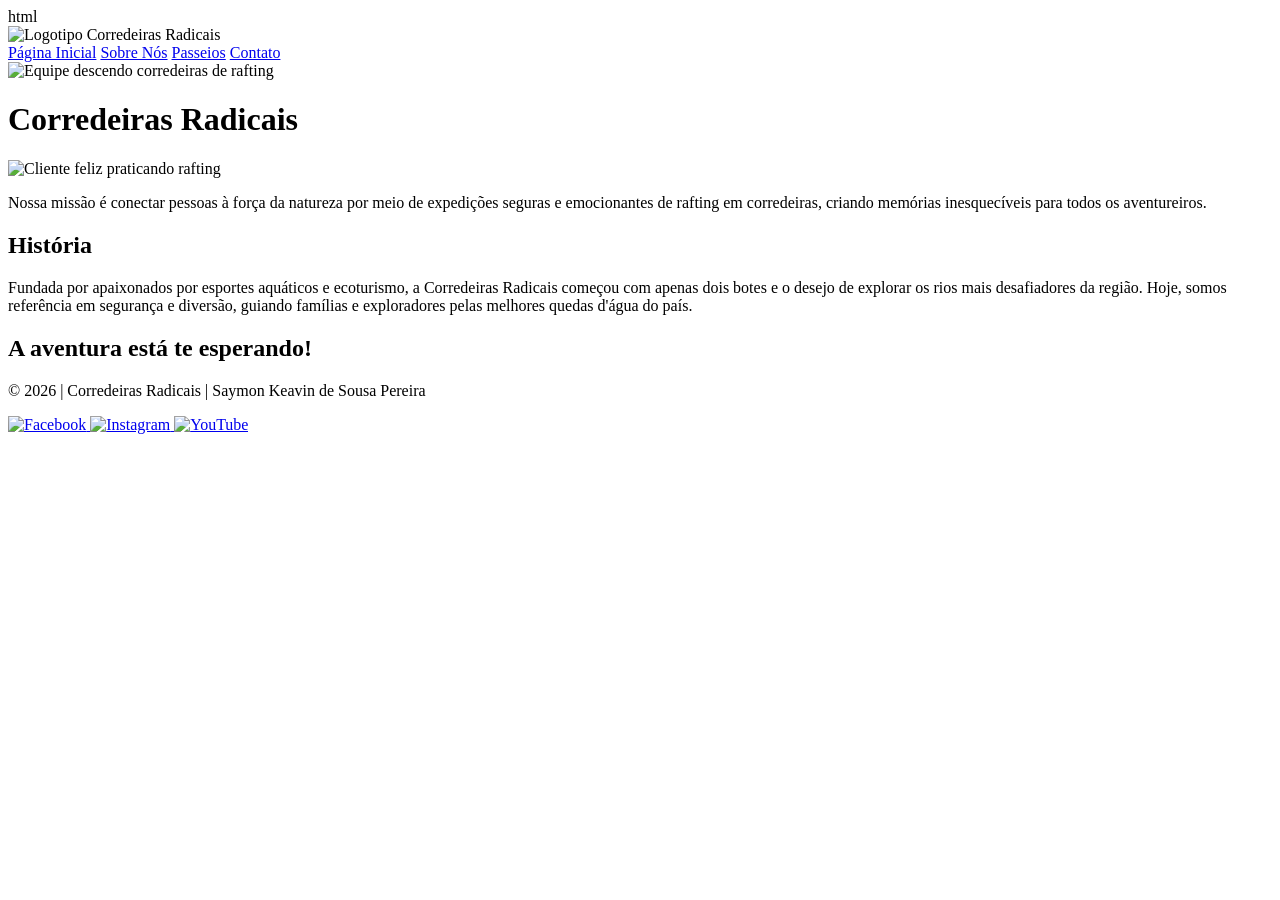
==== index.html @ c9524fa3 "oi" ====
html
<!DOCTYPE html>
<html lang="pt-BR">
<head>
    <meta charset="UTF-8">
    <meta name="viewport" content="width=device-width, initial-scale=1.0">
    <title>Sobre Nós | Corredeiras Radicais</title>
    <meta name="description" content="Conheça a Corredeiras Radicais, sua empresa de rafting em águas brancas. Descubra nossa história, missão e prepare-se para a aventura.">
    <meta name="author" content="Saymon Keavin de Sousa Pereira">
    <link rel="stylesheet" href="estilos/rafting.css">
</head>
<body>

    <header>
        <img src="imagens/logo.png" alt="Logotipo Corredeiras Radicais">
        <nav>
            <a href="index.html">Página Inicial</a>
            <a href="sobre.html">Sobre Nós</a>
            <a href="passeios.html">Passeios</a>
            <a href="contato.html">Contato</a>
        </nav>
    </header>

    <main>
        <div class="hero">
            <img src="imagens/hero.jpg" alt="Equipe descendo corredeiras de rafting">
            <h1>Corredeiras Radicais</h1>
            <article>
                <img src="imagens/cliente-feliz.jpg" alt="Cliente feliz praticando rafting">
                <p>Nossa missão é conectar pessoas à força da natureza por meio de expedições seguras e emocionantes de rafting em corredeiras, criando memórias inesquecíveis para todos os aventureiros.</p>
            </article>
        </div>

        <section>
            <h2>História</h2>
            <p>Fundada por apaixonados por esportes aquáticos e ecoturismo, a Corredeiras Radicais começou com apenas dois botes e o desejo de explorar os rios mais desafiadores da região. Hoje, somos referência em segurança e diversão, guiando famílias e exploradores pelas melhores quedas d'água do país.</p>
        </section>

        <section>
            <h2>A aventura está te esperando!</h2>
            <!-- As imagens desta seção serão adicionadas na próxima tarefa -->
        </section>
    </main>

    <footer>
        <p>&copy; 2026 | Corredeiras Radicais | Saymon Keavin de Sousa Pereira</p>
        <nav class="redes-sociais">
            <a href="https://facebook.com" target="_blank">
                <img src="imagens/facebook.png" alt="Facebook">
            </a>
            <a href="https://instagram.com" target="_blank">
                <img src="imagens/instagram.png" alt="Instagram">
            </a>
            <a href="https://youtube.com" target="_blank">
                <img src="imagens/youtube.png" alt="YouTube">
            </a>
        </nav>
    </footer>

</body>
</html>
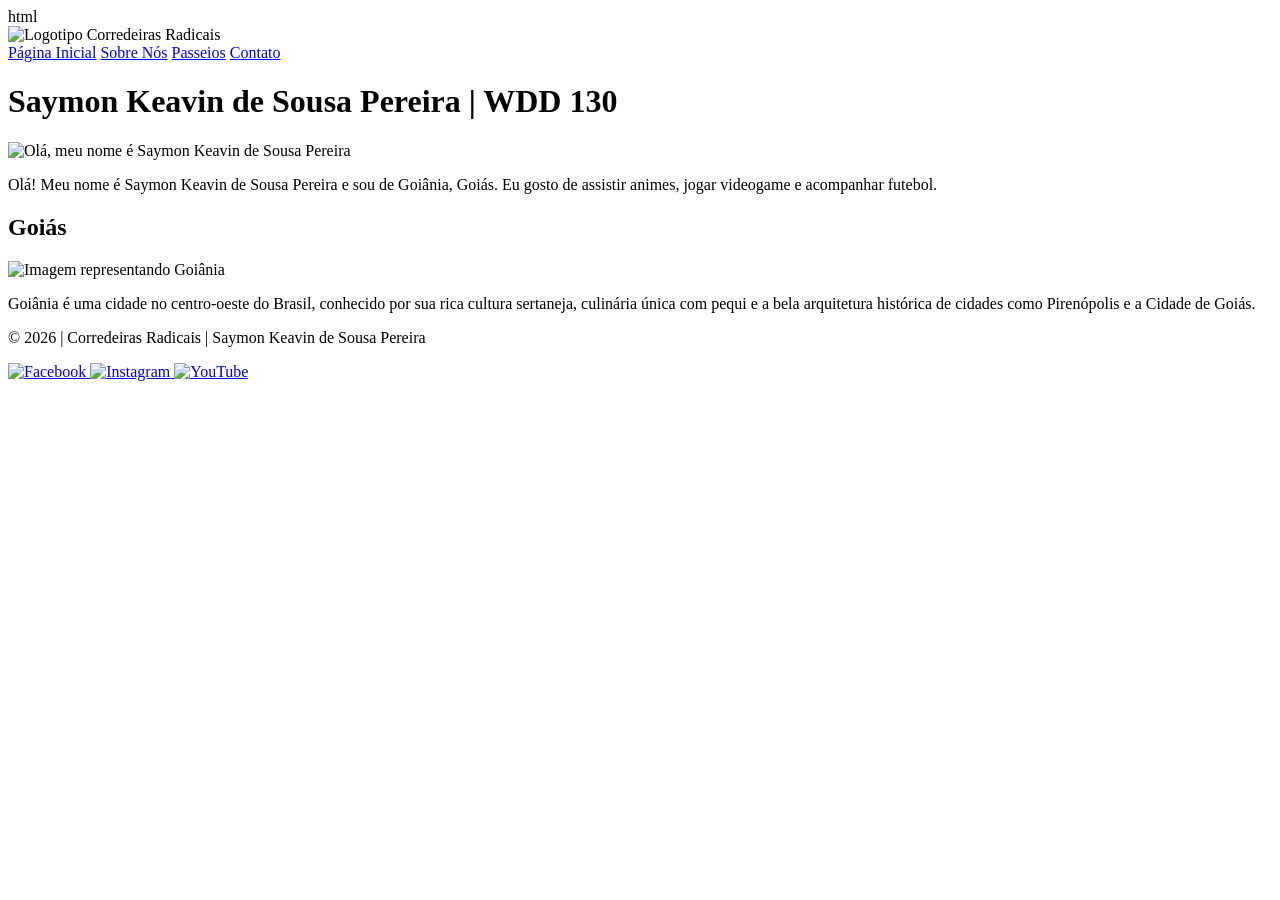
==== commit 3ba14a7d: "Merge branch 'main' into saymonkeavin1992-oss-patch-1" ====
--- a/index.html
+++ b/index.html
@@ -4,10 +4,14 @@
 <head>
     <meta charset="UTF-8">
     <meta name="viewport" content="width=device-width, initial-scale=1.0">
-    <title>Sobre Nós | Corredeiras Radicais</title>
-    <meta name="description" content="Conheça a Corredeiras Radicais, sua empresa de rafting em águas brancas. Descubra nossa história, missão e prepare-se para a aventura.">
+    <title>Saymon Keavin de Sousa Pereira | WDD 130</title>
+    
+   
+    <meta name="description" content="Página inicial de Saymon Keavin de Sousa Pereira para o curso WDD 130, apresentando meu perfil profissional, gostos pessoais e informações sobre Goiânia, Goiás.">
     <meta name="author" content="Saymon Keavin de Sousa Pereira">
-    <link rel="stylesheet" href="estilos/rafting.css">
+
+  
+    <link rel="stylesheet" href="estilos.css">
 </head>
 <body>
 
@@ -22,25 +26,16 @@
     </header>
 
     <main>
-        <div class="hero">
-            <img src="imagens/hero.jpg" alt="Equipe descendo corredeiras de rafting">
-            <h1>Corredeiras Radicais</h1>
-            <article>
-                <img src="imagens/cliente-feliz.jpg" alt="Cliente feliz praticando rafting">
-                <p>Nossa missão é conectar pessoas à força da natureza por meio de expedições seguras e emocionantes de rafting em corredeiras, criando memórias inesquecíveis para todos os aventureiros.</p>
-            </article>
-        </div>
+        <h1>Saymon Keavin de Sousa Pereira | WDD 130</h1>
+        <img src="imagens/perfil.jpg" alt="Olá, meu nome é Saymon Keavin de Sousa Pereira">
+        <p>Olá! Meu nome é Saymon Keavin de Sousa Pereira e sou de Goiânia, Goiás. Eu gosto de assistir animes, jogar videogame e acompanhar futebol.</p>
+    </main>
 
-        <section>
-            <h2>História</h2>
-            <p>Fundada por apaixonados por esportes aquáticos e ecoturismo, a Corredeiras Radicais começou com apenas dois botes e o desejo de explorar os rios mais desafiadores da região. Hoje, somos referência em segurança e diversão, guiando famílias e exploradores pelas melhores quedas d'água do país.</p>
-        </section>
-
-        <section>
-            <h2>A aventura está te esperando!</h2>
-            <!-- As imagens desta seção serão adicionadas na próxima tarefa -->
-        </section>
-    </main>
+    <aside>
+        <h2>Goiás</h2>
+        <img src="imagens/goiania.jpg" alt="Imagem representando Goiânia">
+        <p>Goiânia é uma cidade no centro-oeste do Brasil, conhecido por sua rica cultura sertaneja, culinária única com pequi e a bela arquitetura histórica de cidades como Pirenópolis e a Cidade de Goiás.</p>
+    </aside>
 
     <footer>
         <p>&copy; 2026 | Corredeiras Radicais | Saymon Keavin de Sousa Pereira</p>
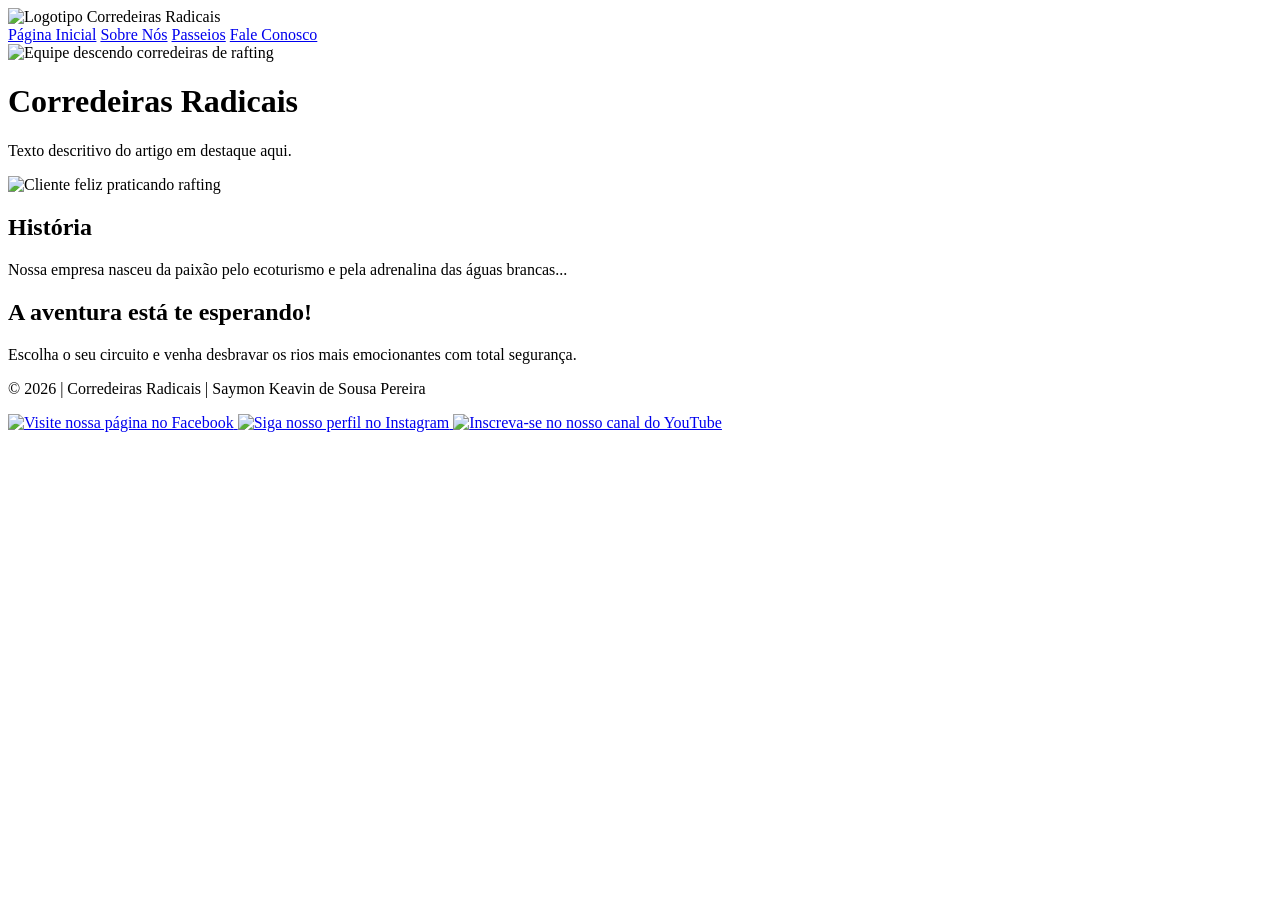
==== commit 408525e5: "Revise index.html content and structure Updated content and structure of the index.html file, includ" ====
--- a/index.html
+++ b/index.html
@@ -1,17 +1,12 @@
-html
 <!DOCTYPE html>
 <html lang="pt-BR">
 <head>
     <meta charset="UTF-8">
     <meta name="viewport" content="width=device-width, initial-scale=1.0">
-    <title>Saymon Keavin de Sousa Pereira | WDD 130</title>
-    
-   
-    <meta name="description" content="Página inicial de Saymon Keavin de Sousa Pereira para o curso WDD 130, apresentando meu perfil profissional, gostos pessoais e informações sobre Goiânia, Goiás.">
+    <title>Sobre Nós | Corredeiras Radicais</title>
+    <meta name="description" content="Conheça a Corredeiras Radicais, sua empresa de rafting em águas brancas. Descubra nossa história, missão e prepare-se para a aventura.">
     <meta name="author" content="Saymon Keavin de Sousa Pereira">
-
-  
-    <link rel="stylesheet" href="estilos.css">
+    <link rel="stylesheet" href="estilos/rafting.css">
 </head>
 <body>
 
@@ -21,36 +16,45 @@
             <a href="index.html">Página Inicial</a>
             <a href="sobre.html">Sobre Nós</a>
             <a href="passeios.html">Passeios</a>
-            <a href="contato.html">Contato</a>
+            <a href="contato.html">Fale Conosco</a>
         </nav>
     </header>
 
     <main>
-        <h1>Saymon Keavin de Sousa Pereira | WDD 130</h1>
-        <img src="imagens/perfil.jpg" alt="Olá, meu nome é Saymon Keavin de Sousa Pereira">
-        <p>Olá! Meu nome é Saymon Keavin de Sousa Pereira e sou de Goiânia, Goiás. Eu gosto de assistir animes, jogar videogame e acompanhar futebol.</p>
+        <div class="hero">
+            <img src="imagens/hero.jpg" alt="Equipe descendo corredeiras de rafting">
+            <h1>Corredeiras Radicais</h1>
+            <article>
+                <p>Texto descritivo do artigo em destaque aqui.</p>
+                <img src="imagens/cliente-feliz.jpg" alt="Cliente feliz praticando rafting">
+            </article>
+        </div>
+
+        <section>
+            <h2>História</h2>
+            <p>Nossa empresa nasceu da paixão pelo ecoturismo e pela adrenalina das águas brancas...</p>
+        </section>
+
+        <section>
+            <h2>A aventura está te esperando!</h2>
+            <p>Escolha o seu circuito e venha desbravar os rios mais emocionantes com total segurança.</p>
+        </section>
     </main>
 
-    <aside>
-        <h2>Goiás</h2>
-        <img src="imagens/goiania.jpg" alt="Imagem representando Goiânia">
-        <p>Goiânia é uma cidade no centro-oeste do Brasil, conhecido por sua rica cultura sertaneja, culinária única com pequi e a bela arquitetura histórica de cidades como Pirenópolis e a Cidade de Goiás.</p>
-    </aside>
-
     <footer>
-        <p>&copy; 2026 | Corredeiras Radicais | Saymon Keavin de Sousa Pereira</p>
+        <p>© 2026 | Corredeiras Radicais | Saymon Keavin de Sousa Pereira</p>
         <nav class="redes-sociais">
             <a href="https://facebook.com" target="_blank">
-                <img src="imagens/facebook.png" alt="Facebook">
+                <img src="imagens/facebook.png" alt="Visite nossa página no Facebook">
             </a>
             <a href="https://instagram.com" target="_blank">
-                <img src="imagens/instagram.png" alt="Instagram">
+                <img src="imagens/instagram.png" alt="Siga nosso perfil no Instagram">
             </a>
             <a href="https://youtube.com" target="_blank">
-                <img src="imagens/youtube.png" alt="YouTube">
+                <img src="imagens/youtube.png" alt="Inscreva-se no nosso canal do YouTube">
             </a>
         </nav>
     </footer>
 
 </body>
-</html>+</html>
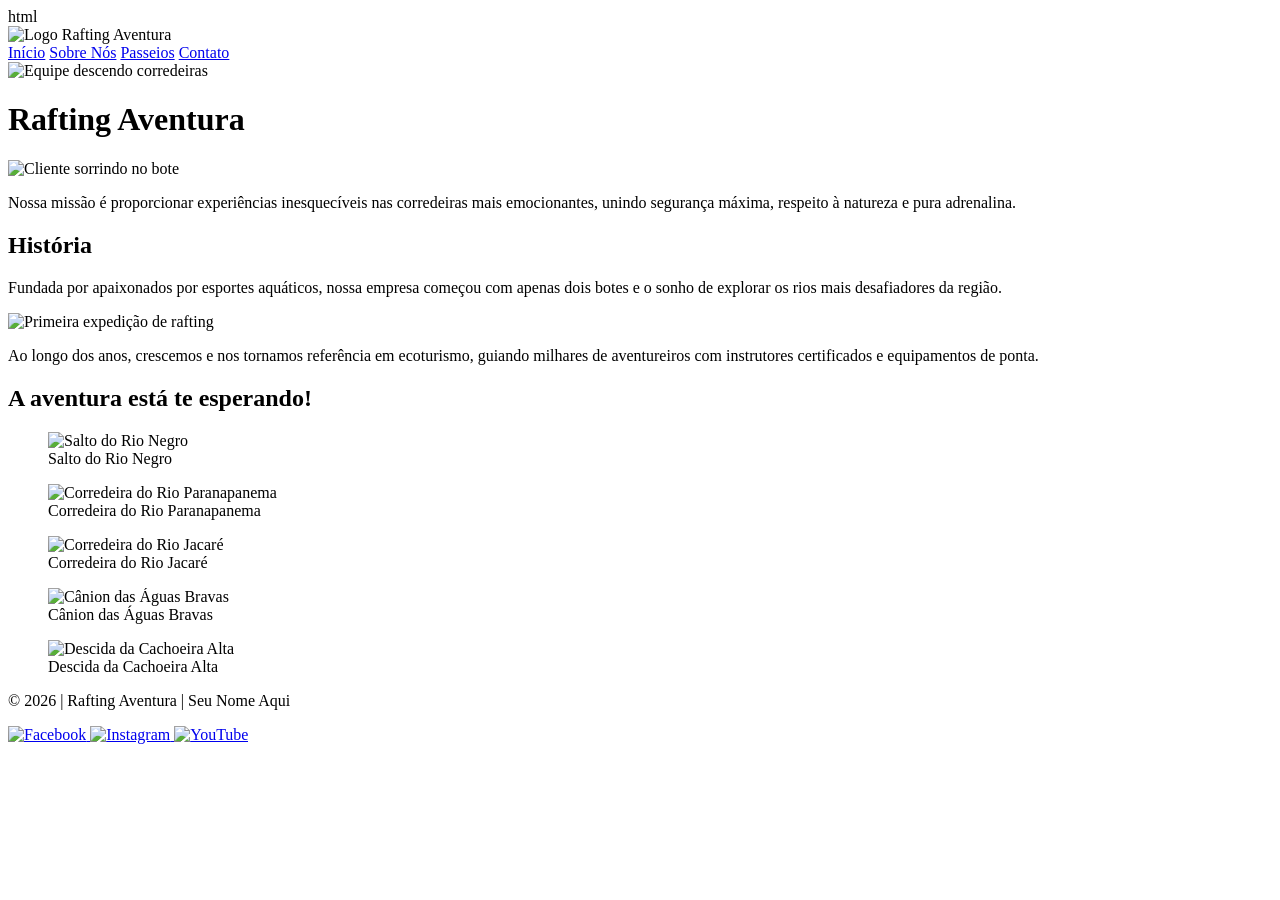
==== commit 8c43a911: "Revise index.html for branding and content updates Updated the website content and branding from 'Co" ====
--- a/index.html
+++ b/index.html
@@ -1,60 +1,85 @@
+html
 <!DOCTYPE html>
-<html lang="pt-BR">
+<html lang="pt-br">
+
 <head>
     <meta charset="UTF-8">
     <meta name="viewport" content="width=device-width, initial-scale=1.0">
-    <title>Sobre Nós | Corredeiras Radicais</title>
-    <meta name="description" content="Conheça a Corredeiras Radicais, sua empresa de rafting em águas brancas. Descubra nossa história, missão e prepare-se para a aventura.">
-    <meta name="author" content="Saymon Keavin de Sousa Pereira">
+    <title>Sobre Nós | Rafting Aventura</title>
     <link rel="stylesheet" href="estilos/rafting.css">
 </head>
+
 <body>
-
     <header>
-        <img src="imagens/logo.png" alt="Logotipo Corredeiras Radicais">
+        <img src="imagens/logo.png" alt="Logo Rafting Aventura">
         <nav>
-            <a href="index.html">Página Inicial</a>
+            <a href="index.html">Início</a>
             <a href="sobre.html">Sobre Nós</a>
             <a href="passeios.html">Passeios</a>
-            <a href="contato.html">Fale Conosco</a>
+            <a href="contato.html">Contato</a>
         </nav>
     </header>
 
     <main>
         <div class="hero">
-            <img src="imagens/hero.jpg" alt="Equipe descendo corredeiras de rafting">
-            <h1>Corredeiras Radicais</h1>
+            <img src="imagens/hero.jpg" alt="Equipe descendo corredeiras">
+            <h1>Rafting Aventura</h1>
             <article>
-                <p>Texto descritivo do artigo em destaque aqui.</p>
-                <img src="imagens/cliente-feliz.jpg" alt="Cliente feliz praticando rafting">
+                <img src="imagens/cliente-feliz.jpg" alt="Cliente sorrindo no bote">
+                <p>Nossa missão é proporcionar experiências inesquecíveis nas corredeiras mais emocionantes, unindo segurança máxima, respeito à natureza e pura adrenalina.</p>
             </article>
         </div>
 
-        <section>
+        <section class="historia">
             <h2>História</h2>
-            <p>Nossa empresa nasceu da paixão pelo ecoturismo e pela adrenalina das águas brancas...</p>
+            <div class="historia-conteudo">
+                <p>Fundada por apaixonados por esportes aquáticos, nossa empresa começou com apenas dois botes e o sonho de explorar os rios mais desafiadores da região.</p>
+                <img src="imagens/historia.jpg" alt="Primeira expedição de rafting">
+                <p>Ao longo dos anos, crescemos e nos tornamos referência em ecoturismo, guiando milhares de aventureiros com instrutores certificados e equipamentos de ponta.</p>
+            </div>
         </section>
 
-        <section>
+        <section class="aventura">
             <h2>A aventura está te esperando!</h2>
-            <p>Escolha o seu circuito e venha desbravar os rios mais emocionantes com total segurança.</p>
+            <div class="galeria-aventuras">
+                <figure>
+                    <img src="imagens/aventura1.jpg" alt="Salto do Rio Negro">
+                    <figcaption>Salto do Rio Negro</figcaption>
+                </figure>
+                <figure>
+                    <img src="imagens/aventura2.jpg" alt="Corredeira do Rio Paranapanema">
+                    <figcaption>Corredeira do Rio Paranapanema</figcaption>
+                </figure>
+                <figure>
+                    <img src="imagens/aventura3.jpg" alt="Corredeira do Rio Jacaré">
+                    <figcaption>Corredeira do Rio Jacaré</figcaption>
+                </figure>
+                <figure>
+                    <img src="imagens/aventura4.jpg" alt="Cânion das Águas Bravas">
+                    <figcaption>Cânion das Águas Bravas</figcaption>
+                </figure>
+                <figure>
+                    <img src="imagens/aventura5.jpg" alt="Descida da Cachoeira Alta">
+                    <figcaption>Descida da Cachoeira Alta</figcaption>
+                </figure>
+            </div>
         </section>
     </main>
 
     <footer>
-        <p>© 2026 | Corredeiras Radicais | Saymon Keavin de Sousa Pereira</p>
+        <p>&copy; 2026 | Rafting Aventura | Seu Nome Aqui</p>
         <nav class="redes-sociais">
             <a href="https://facebook.com" target="_blank">
-                <img src="imagens/facebook.png" alt="Visite nossa página no Facebook">
+                <img src="imagens/facebook.svg" alt="Facebook">
             </a>
             <a href="https://instagram.com" target="_blank">
-                <img src="imagens/instagram.png" alt="Siga nosso perfil no Instagram">
+                <img src="imagens/instagram.svg" alt="Instagram">
             </a>
             <a href="https://youtube.com" target="_blank">
-                <img src="imagens/youtube.png" alt="Inscreva-se no nosso canal do YouTube">
+                <img src="imagens/youtube.svg" alt="YouTube">
             </a>
         </nav>
     </footer>
+</body>
 
-</body>
 </html>
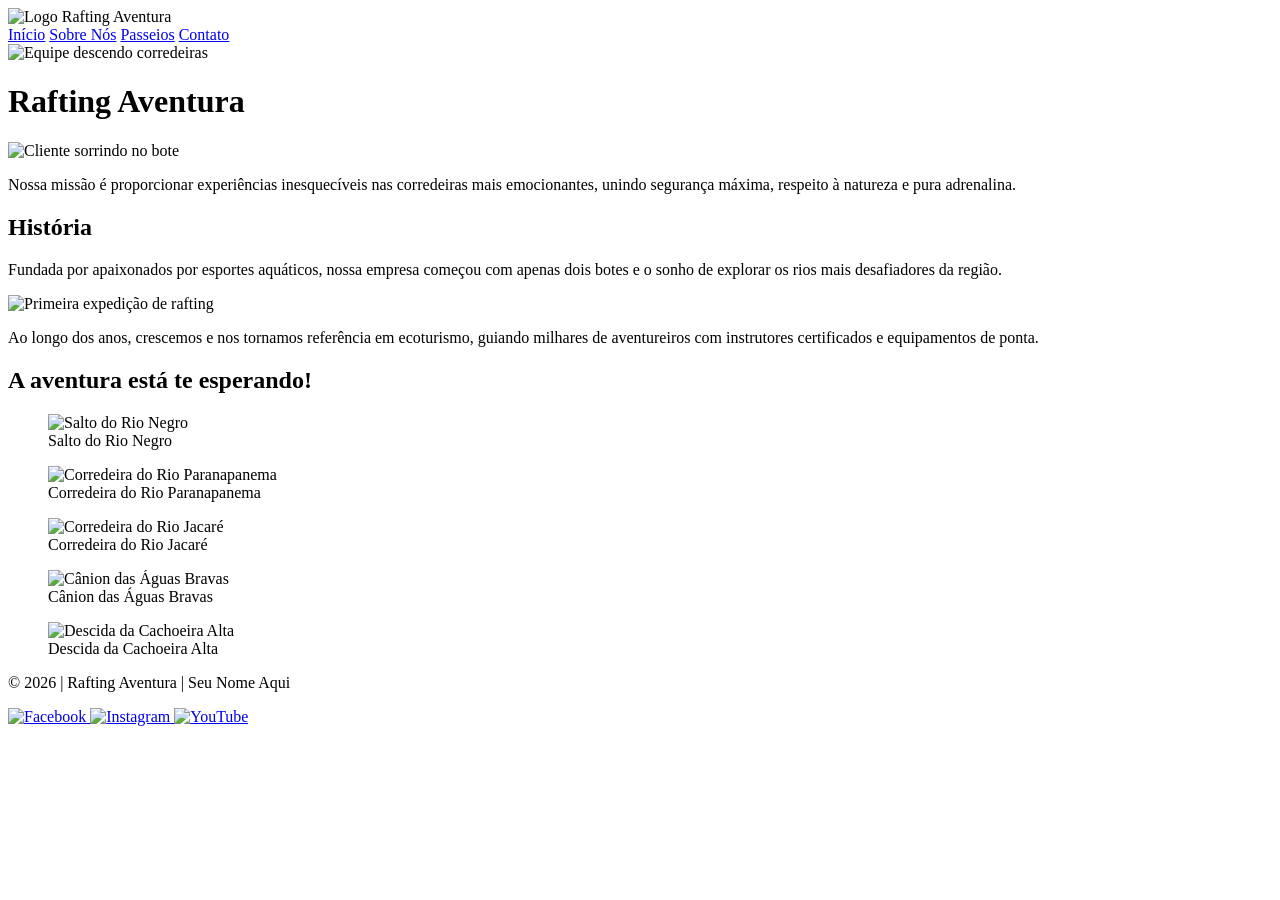
==== commit 4f8ef8be: "Fix HTML encoding issues in index.html" ====
--- a/index.html
+++ b/index.html
@@ -1,4 +1,4 @@
-html
+
 <!DOCTYPE html>
 <html lang="pt-br">
 
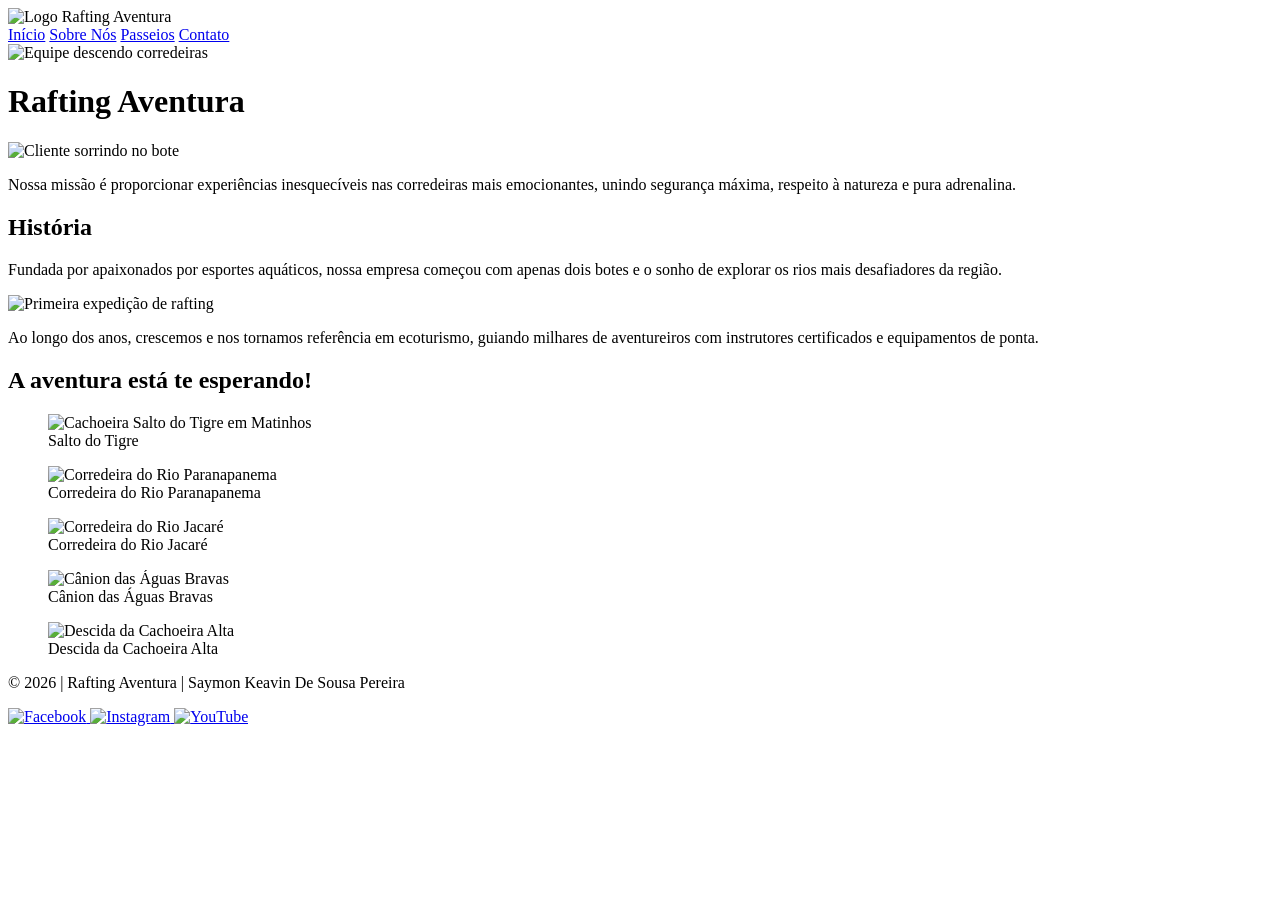
==== commit 93840b42: "Update index.html" ====
--- a/index.html
+++ b/index.html
@@ -1,85 +1,82 @@
 
 <!DOCTYPE html>
 <html lang="pt-br">
+<head>
+  <meta charset="UTF-8">
+  <meta name="viewport" content="width=device-width, initial-scale=1.0">
+  <title>Sobre Nós | Rafting Aventura</title>
+  <link rel="stylesheet" href="estilos/rafting.css">
+</head>
+<body>
+  <header>
+    <img src="imagens/logo.png" alt="Logo Rafting Aventura">
+    <nav>
+      <a href="index.html">Início</a>
+      <a href="sobre.html">Sobre Nós</a>
+      <a href="passeios.html">Passeios</a>
+      <a href="contato.html">Contato</a>
+    </nav>
+  </header>
 
-<head>
-    <meta charset="UTF-8">
-    <meta name="viewport" content="width=device-width, initial-scale=1.0">
-    <title>Sobre Nós | Rafting Aventura</title>
-    <link rel="stylesheet" href="estilos/rafting.css">
-</head>
+  <main>
+    <div class="hero">
+      <img src="imagens/hero.jpg" alt="Equipe descendo corredeiras">
+      <h1>Rafting Aventura</h1>
+      <article>
+        <img src="imagens/cliente-feliz.jpg" alt="Cliente sorrindo no bote">
+        <p>Nossa missão é proporcionar experiências inesquecíveis nas corredeiras mais emocionantes, unindo segurança máxima, respeito à natureza e pura adrenalina.</p>
+      </article>
+    </div>
 
-<body>
-    <header>
-        <img src="imagens/logo.png" alt="Logo Rafting Aventura">
-        <nav>
-            <a href="index.html">Início</a>
-            <a href="sobre.html">Sobre Nós</a>
-            <a href="passeios.html">Passeios</a>
-            <a href="contato.html">Contato</a>
-        </nav>
-    </header>
+    <section class="historia">
+      <h2>História</h2>
+      <div class="historia-conteudo">
+        <p>Fundada por apaixonados por esportes aquáticos, nossa empresa começou com apenas dois botes e o sonho de explorar os rios mais desafiadores da região.</p>
+        <img src="imagens/historia.jpg" alt="Primeira expedição de rafting">
+        <p>Ao longo dos anos, crescemos e nos tornamos referência em ecoturismo, guiando milhares de aventureiros com instrutores certificados e equipamentos de ponta.</p>
+      </div>
+    </section>
 
-    <main>
-        <div class="hero">
-            <img src="imagens/hero.jpg" alt="Equipe descendo corredeiras">
-            <h1>Rafting Aventura</h1>
-            <article>
-                <img src="imagens/cliente-feliz.jpg" alt="Cliente sorrindo no bote">
-                <p>Nossa missão é proporcionar experiências inesquecíveis nas corredeiras mais emocionantes, unindo segurança máxima, respeito à natureza e pura adrenalina.</p>
-            </article>
-        </div>
+    <section class="aventura">
+      <h2>A aventura está te esperando!</h2>
+      <div class="galeria-aventuras">
+        <figure>
+          <img src="imagens/aventura1.jpg" alt="Cachoeira Salto do Tigre em Matinhos">
+          <figcaption>Salto do Tigre</figcaption>
+        </figure>
+        <figure>
+          <img src="imagens/aventura2.jpg" alt="Corredeira do Rio Paranapanema">
+          <figcaption>Corredeira do Rio Paranapanema</figcaption>
+        </figure>
+        <figure>
+          <img src="imagens/aventura3.jpg" alt="Corredeira do Rio Jacaré">
+          <figcaption>Corredeira do Rio Jacaré</figcaption>
+        </figure>
+        <figure>
+          <img src="imagens/aventura4.jpg" alt="Cânion das Águas Bravas">
+          <figcaption>Cânion das Águas Bravas</figcaption>
+        </figure>
+        <figure>
+          <img src="imagens/aventura5.jpg" alt="Descida da Cachoeira Alta">
+          <figcaption>Descida da Cachoeira Alta</figcaption>
+        </figure>
+      </div>
+    </section>
+  </main>
 
-        <section class="historia">
-            <h2>História</h2>
-            <div class="historia-conteudo">
-                <p>Fundada por apaixonados por esportes aquáticos, nossa empresa começou com apenas dois botes e o sonho de explorar os rios mais desafiadores da região.</p>
-                <img src="imagens/historia.jpg" alt="Primeira expedição de rafting">
-                <p>Ao longo dos anos, crescemos e nos tornamos referência em ecoturismo, guiando milhares de aventureiros com instrutores certificados e equipamentos de ponta.</p>
-            </div>
-        </section>
-
-        <section class="aventura">
-            <h2>A aventura está te esperando!</h2>
-            <div class="galeria-aventuras">
-                <figure>
-                    <img src="imagens/aventura1.jpg" alt="Salto do Rio Negro">
-                    <figcaption>Salto do Rio Negro</figcaption>
-                </figure>
-                <figure>
-                    <img src="imagens/aventura2.jpg" alt="Corredeira do Rio Paranapanema">
-                    <figcaption>Corredeira do Rio Paranapanema</figcaption>
-                </figure>
-                <figure>
-                    <img src="imagens/aventura3.jpg" alt="Corredeira do Rio Jacaré">
-                    <figcaption>Corredeira do Rio Jacaré</figcaption>
-                </figure>
-                <figure>
-                    <img src="imagens/aventura4.jpg" alt="Cânion das Águas Bravas">
-                    <figcaption>Cânion das Águas Bravas</figcaption>
-                </figure>
-                <figure>
-                    <img src="imagens/aventura5.jpg" alt="Descida da Cachoeira Alta">
-                    <figcaption>Descida da Cachoeira Alta</figcaption>
-                </figure>
-            </div>
-        </section>
-    </main>
-
-    <footer>
-        <p>&copy; 2026 | Rafting Aventura | Seu Nome Aqui</p>
-        <nav class="redes-sociais">
-            <a href="https://facebook.com" target="_blank">
-                <img src="imagens/facebook.svg" alt="Facebook">
-            </a>
-            <a href="https://instagram.com" target="_blank">
-                <img src="imagens/instagram.svg" alt="Instagram">
-            </a>
-            <a href="https://youtube.com" target="_blank">
-                <img src="imagens/youtube.svg" alt="YouTube">
-            </a>
-        </nav>
-    </footer>
+  <footer>
+    <p>&copy; 2026 | Rafting Aventura | Saymon Keavin De Sousa Pereira</p>
+    <nav class="redes-sociais">
+      <a href="https://facebook.com" target="_blank" rel="noopener noreferrer">
+        <img src="imagens/facebook.svg" alt="Facebook">
+      </a>
+      <a href="https://instagram.com" target="_blank" rel="noopener noreferrer">
+        <img src="imagens/instagram.svg" alt="Instagram">
+      </a>
+      <a href="https://youtube.com" target="_blank" rel="noopener noreferrer">
+        <img src="imagens/youtube.svg" alt="YouTube">
+      </a>
+    </nav>
+  </footer>
 </body>
-
 </html>
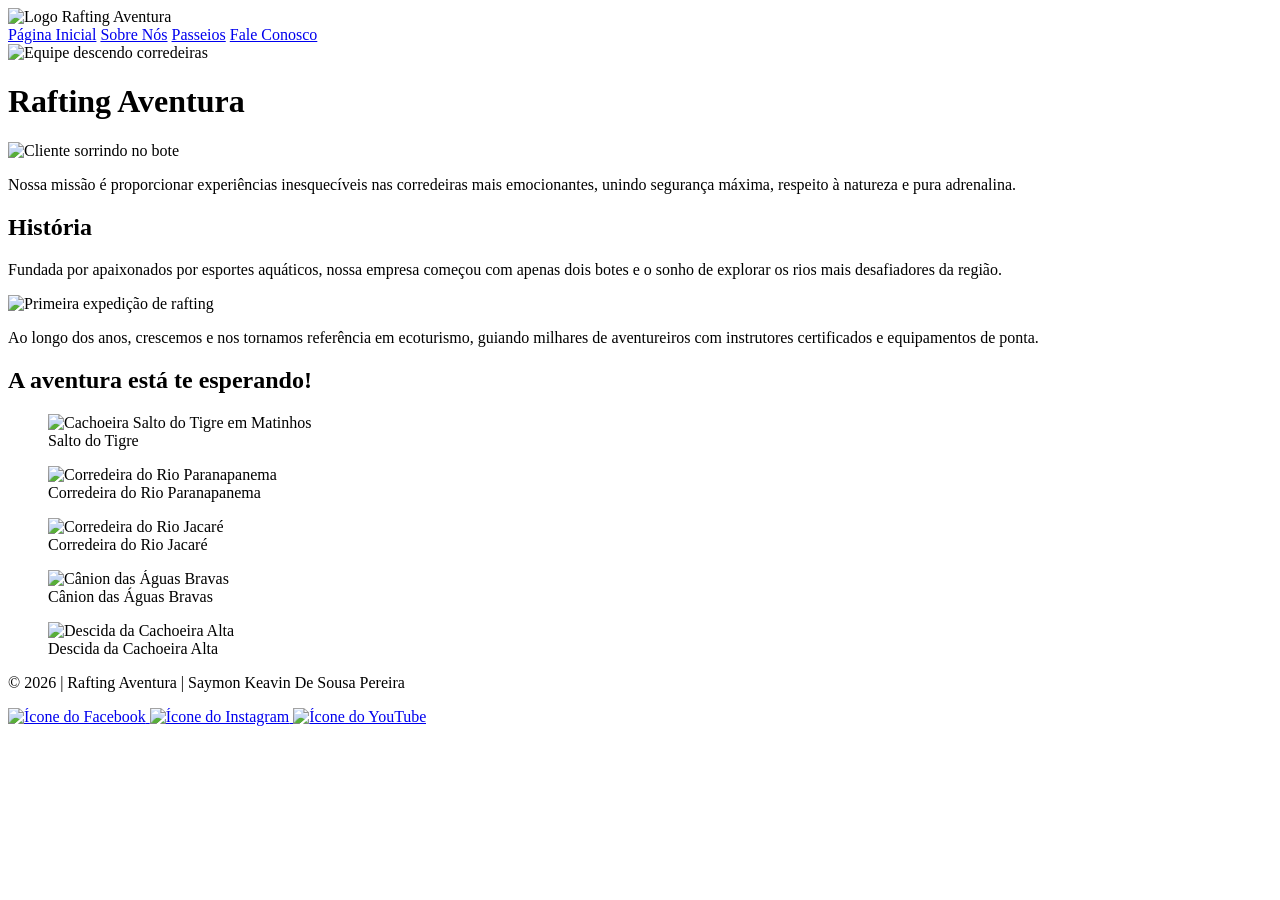
==== commit 2a89b6a1: "Enhance index.html with meta tags and link updates Added meta tags for description and author. Updat" ====
--- a/index.html
+++ b/index.html
@@ -1,20 +1,21 @@
-
 <!DOCTYPE html>
 <html lang="pt-br">
 <head>
   <meta charset="UTF-8">
   <meta name="viewport" content="width=device-width, initial-scale=1.0">
   <title>Sobre Nós | Rafting Aventura</title>
+  <meta name="description" content="Conheça a história da Rafting Aventura, nossa equipe especializada e as melhores expedições em corredeiras do Brasil.">
+  <meta name="author" content="Saymon Keavin De Sousa Pereira">
   <link rel="stylesheet" href="estilos/rafting.css">
 </head>
 <body>
   <header>
     <img src="imagens/logo.png" alt="Logo Rafting Aventura">
     <nav>
-      <a href="index.html">Início</a>
+      <a href="index.html">Página Inicial</a>
       <a href="sobre.html">Sobre Nós</a>
       <a href="passeios.html">Passeios</a>
-      <a href="contato.html">Contato</a>
+      <a href="contato.html">Fale Conosco</a>
     </nav>
   </header>
 
@@ -68,13 +69,13 @@
     <p>&copy; 2026 | Rafting Aventura | Saymon Keavin De Sousa Pereira</p>
     <nav class="redes-sociais">
       <a href="https://facebook.com" target="_blank" rel="noopener noreferrer">
-        <img src="imagens/facebook.svg" alt="Facebook">
+        <img src="imagens/facebook.svg" alt="Ícone do Facebook">
       </a>
       <a href="https://instagram.com" target="_blank" rel="noopener noreferrer">
-        <img src="imagens/instagram.svg" alt="Instagram">
+        <img src="imagens/instagram.svg" alt="Ícone do Instagram">
       </a>
       <a href="https://youtube.com" target="_blank" rel="noopener noreferrer">
-        <img src="imagens/youtube.svg" alt="YouTube">
+        <img src="imagens/youtube.svg" alt="Ícone do YouTube">
       </a>
     </nav>
   </footer>
